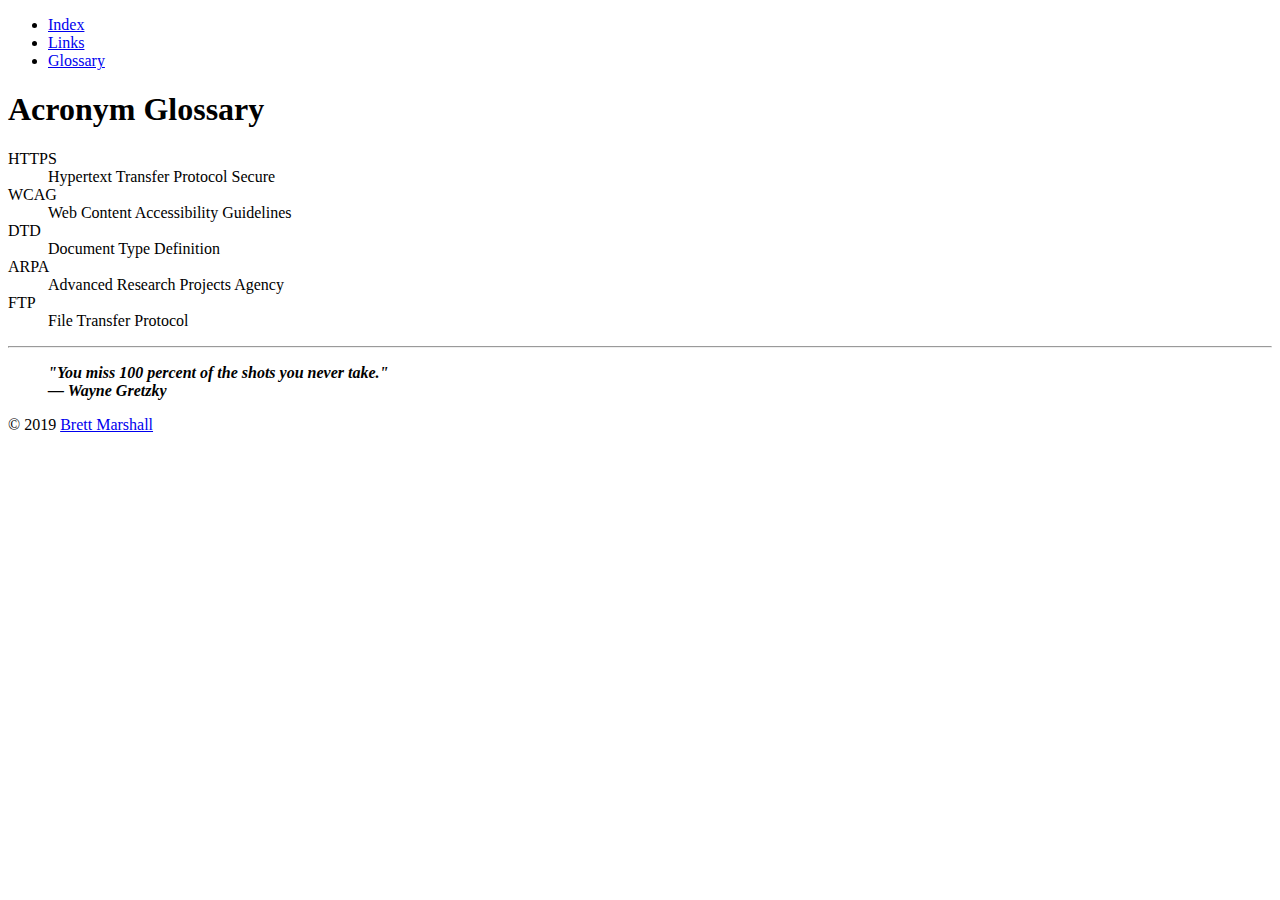
==== glossary.html @ c6f4784b "Finished v1" ====
<!DOCTYPE html>
<html>
<head>
    <title>Brett Marshal's CSD120 Website</title>
</head>

<body>
<header>
<nav>
<ul>
    <li><a href="index.html">Index</a></li>
    <li><a href="links.html">Links</a></li>
    <li><a href="glossary">Glossary</a></li>
</ul>
</nav>
</header>
<main>
<h1>Acronym Glossary</h1>
<dl>
  <dt>HTTPS</dt>
  <dd>Hypertext Transfer Protocol Secure</dd>
  <dt>WCAG</dt>
  <dd>Web Content Accessibility Guidelines</dd>
  <dt>DTD</dt>
  <dd>Document Type Definition</dd>
  <dt>ARPA</dt>
  <dd>Advanced Research Projects Agency</dd>
  <dt>FTP</dt>
  <dd>File Transfer Protocol</dd>
</dl>
</main>
<footer>
<hr>
<blockquote>
 <b><i>"You miss 100 percent of the shots you never take."<br>
 &horbar; Wayne Gretzky</i></b>
</blockquote>

<p>&copy; 2019 <a href="mailto:Brett.Marshall@student.saultcollege.ca?subject=Messsage from CSD120 Website">Brett Marshall</a>

</footer>
</body>
</html>
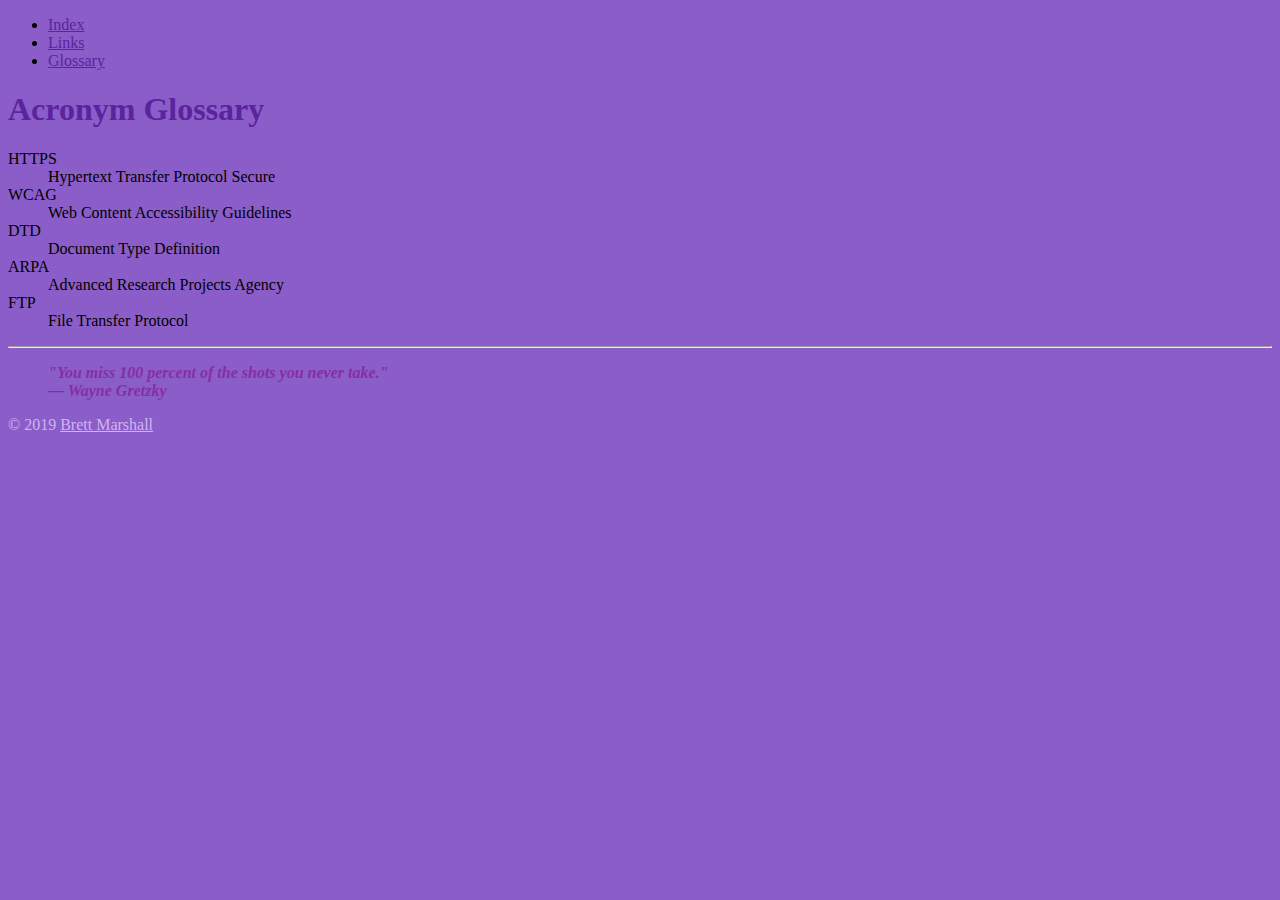
==== commit ad7cf214: "Added css and steps till 8" ====
--- a/glossary.html
+++ b/glossary.html
@@ -1,43 +1,48 @@
 <!DOCTYPE html>
-<html>
+<html lang="en">
 <head>
-    <title>Brett Marshal's CSD120 Website</title>
+    <meta charset="utf-8">
+    <link rel="stylesheet" href="styles/main.css">
+    <title>Brett Marshall's CSD120 Website</title>
 </head>
 
 <body>
-<header>
-<nav>
-<ul>
-    <li><a href="index.html">Index</a></li>
-    <li><a href="links.html">Links</a></li>
-    <li><a href="glossary">Glossary</a></li>
-</ul>
-</nav>
-</header>
+    <header>
+        <nav>
+            <ul>
+                <li><a href="index.html">Index</a></li>
+                <li><a href="links.html">Links</a></li>
+                <li><a href="glossary.html">Glossary</a></li>
+            </ul>
+        </nav>
+    </header>
+    
 <main>
-<h1>Acronym Glossary</h1>
-<dl>
-  <dt>HTTPS</dt>
-  <dd>Hypertext Transfer Protocol Secure</dd>
-  <dt>WCAG</dt>
-  <dd>Web Content Accessibility Guidelines</dd>
-  <dt>DTD</dt>
-  <dd>Document Type Definition</dd>
-  <dt>ARPA</dt>
-  <dd>Advanced Research Projects Agency</dd>
-  <dt>FTP</dt>
-  <dd>File Transfer Protocol</dd>
-</dl>
+    <h1>Acronym Glossary</h1>
+        <dl>
+            <dt>HTTPS</dt>
+            <dd>Hypertext Transfer Protocol Secure</dd>
+            <dt>WCAG</dt>
+            <dd>Web Content Accessibility Guidelines</dd>
+            <dt>DTD</dt>
+            <dd>Document Type Definition</dd>
+            <dt>ARPA</dt>
+            <dd>Advanced Research Projects Agency</dd>
+            <dt>FTP</dt>
+            <dd>File Transfer Protocol</dd>
+        </dl>
 </main>
+
 <footer>
-<hr>
-<blockquote>
- <b><i>"You miss 100 percent of the shots you never take."<br>
- &horbar; Wayne Gretzky</i></b>
-</blockquote>
+    <hr>
+        <blockquote>
+            <span class="byline">
+                <b><i>"You miss 100 percent of the shots you never take."<br>
+                &horbar; Wayne Gretzky</i></b>
+            </span>
+        </blockquote>
+    <p id="page-copyright">&copy; 2019 <a href="mailto:Brett.Marshall@student.saultcollege.ca?subject=Messsage%20from%20CSD120%20Website">Brett Marshall</a></p>
+</footer>
 
-<p>&copy; 2019 <a href="mailto:Brett.Marshall@student.saultcollege.ca?subject=Messsage from CSD120 Website">Brett Marshall</a>
-
-</footer>
 </body>
 </html>--- a/styles/main.css
+++ b/styles/main.css
@@ -0,0 +1,26 @@
+@CHARSET "UTF-8";
+
+body {
+  background-color: #8B5DC8;
+}
+
+h1 {
+  color: #59249E;
+}
+
+a {
+  color: #CEB5F0;
+}
+
+nav a {
+    color: #59249E;
+}
+
+.byline {
+    opacity: 0.5;
+    color: purple;
+}
+
+#page-copyright {
+    color: #CEB5F0;
+}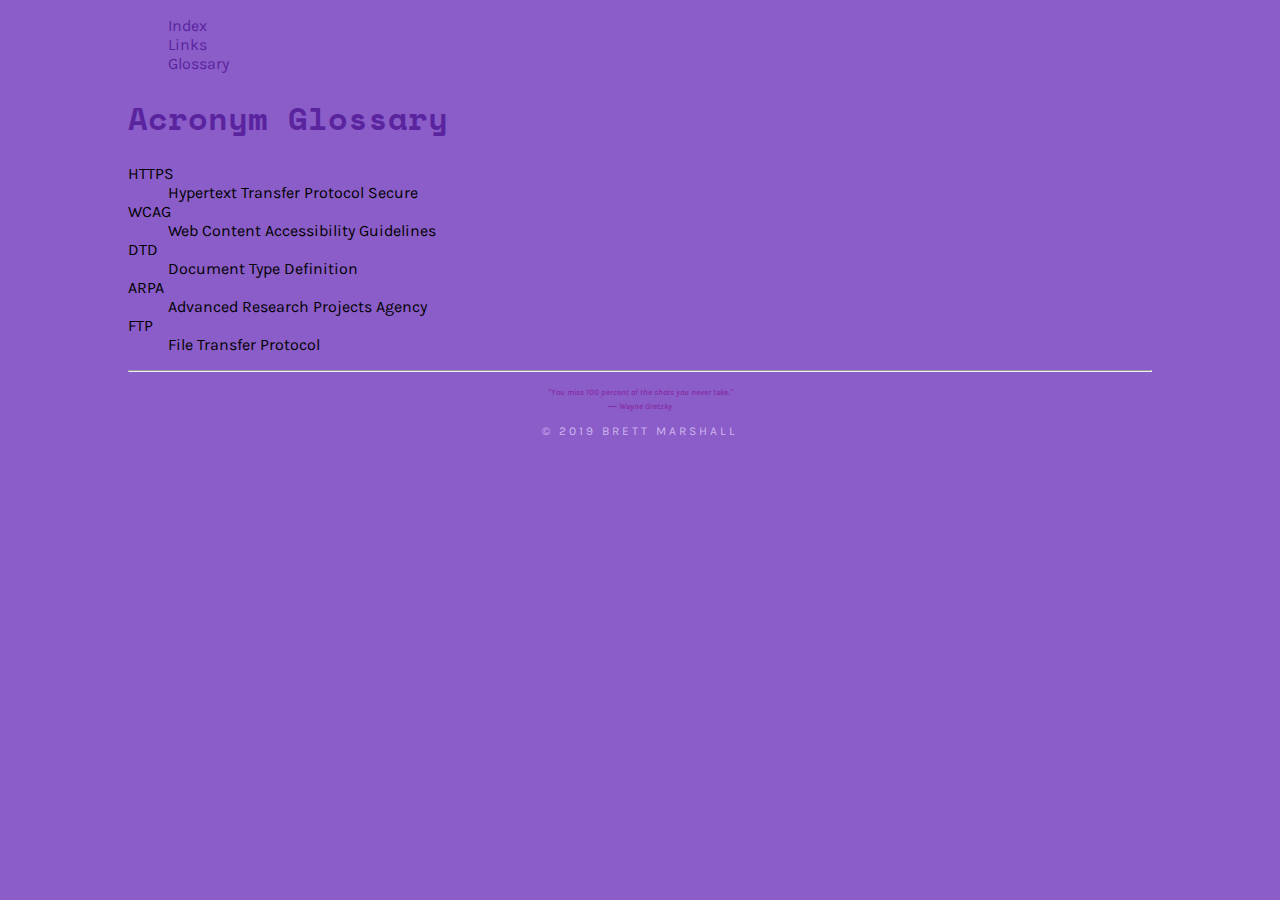
==== commit b68a01d7: "4.6" ====
--- a/glossary.html
+++ b/glossary.html
@@ -4,45 +4,54 @@
     <meta charset="utf-8">
     <link rel="stylesheet" href="styles/main.css">
     <title>Brett Marshall's CSD120 Website</title>
+    <link rel="apple-touch-icon" sizes="180x180" href="/apple-touch-icon.png">
+    <link rel="icon" type="image/png" sizes="32x32" href="/favicon-32x32.png">
+    <link rel="icon" type="image/png" sizes="16x16" href="/favicon-16x16.png">
+    <link rel="manifest" href="/site.webmanifest">
+    <meta name="msapplication-TileColor" content="#da532c">
+    <meta name="theme-color" content="#ffffff">
+    <link rel="icon" href="favicon.ico" type="image/x-icon">
+    <link href="https://fonts.googleapis.com/css?family=Karla%7CSpace+Mono&display=swap" rel="stylesheet">
 </head>
 
 <body>
-    <header>
-        <nav>
-            <ul>
-                <li><a href="index.html">Index</a></li>
-                <li><a href="links.html">Links</a></li>
-                <li><a href="glossary.html">Glossary</a></li>
-            </ul>
-        </nav>
-    </header>
-    
-<main>
-    <h1>Acronym Glossary</h1>
-        <dl>
-            <dt>HTTPS</dt>
-            <dd>Hypertext Transfer Protocol Secure</dd>
-            <dt>WCAG</dt>
-            <dd>Web Content Accessibility Guidelines</dd>
-            <dt>DTD</dt>
-            <dd>Document Type Definition</dd>
-            <dt>ARPA</dt>
-            <dd>Advanced Research Projects Agency</dd>
-            <dt>FTP</dt>
-            <dd>File Transfer Protocol</dd>
-        </dl>
-</main>
-
-<footer>
-    <hr>
-        <blockquote>
-            <span class="byline">
-                <b><i>"You miss 100 percent of the shots you never take."<br>
-                &horbar; Wayne Gretzky</i></b>
-            </span>
-        </blockquote>
-    <p id="page-copyright">&copy; 2019 <a href="mailto:Brett.Marshall@student.saultcollege.ca?subject=Messsage%20from%20CSD120%20Website">Brett Marshall</a></p>
-</footer>
-
+    <div id=width-wrap>
+        <header>
+            <nav>
+                <ul>
+                    <li><a href="index.html">Index</a></li>
+                    <li><a href="links.html">Links</a></li>
+                    <li><a href="glossary.html">Glossary</a></li>
+                </ul>
+            </nav>
+        </header>
+            
+        <main>
+            <h1>Acronym Glossary</h1>
+                <dl>
+                    <dt>HTTPS</dt>
+                    <dd>Hypertext Transfer Protocol Secure</dd>
+                    <dt>WCAG</dt>
+                    <dd>Web Content Accessibility Guidelines</dd>
+                    <dt>DTD</dt>
+                    <dd>Document Type Definition</dd>
+                    <dt>ARPA</dt>
+                    <dd>Advanced Research Projects Agency</dd>
+                    <dt>FTP</dt>
+                    <dd>File Transfer Protocol</dd>
+                </dl>
+        </main>
+        
+        <footer>
+            <hr>
+                <blockquote>
+                    <span class="byline">
+                        <b><i>"You miss 100 percent of the shots you never take."<br>
+                        &horbar; Wayne Gretzky</i></b>
+                    </span>
+                </blockquote>
+            <p id="page-copyright">&copy; 2019 <a href="mailto:Brett.Marshall@student.saultcollege.ca?subject=Messsage%20from%20CSD120%20Website">Brett Marshall</a></p>
+        </footer>
+    </div>
 </body>
 </html>--- a/styles/main.css
+++ b/styles/main.css
@@ -1,26 +1,65 @@
-@CHARSET "UTF-8";
+@charset "utf-8";
 
 body {
   background-color: #8B5DC8;
+  font-family: 'Karla', sans-serif;
 }
 
 h1 {
+  background-image: url("../images/gradient.png");  
+  background-repeat: repeat-x;
   color: #59249E;
+  font-family: 'Space Mono', monospace;
+}
+h2 {
+  background-image: url("../images/gradient.png");  
+  background-repeat: repeat-x;  
+  color: #59249E;
+  font-family: 'Karla', sans-serif;
 }
 
 a {
   color: #CEB5F0;
+  text-decoration: none;
 }
 
 nav a {
     color: #59249E;
+    
+}
+
+nav ul {
+    list-style: none;
 }
 
 .byline {
-    opacity: 0.5;
     color: purple;
+    color: rgba(128,0,128,0.5);
+    font-size: 70%;
 }
 
 #page-copyright {
     color: #CEB5F0;
+    text-transform: uppercase;
+    letter-spacing: 3px;
+}
+
+.bio {
+    text-indent: 3em;
+}
+
+footer {
+  text-align: center;
+  font-size: 12px;
+  padding: 0em 0em 2em;
+}
+
+ul {
+    list-style-type: upper-roman;
+    }
+#width-wrap {
+    margin: 0 auto;   
+    width: 1024px;
+    padding: 0em 2em 3em;
+    border-color: 1px solid rgba(0,0,0,0.3)
 }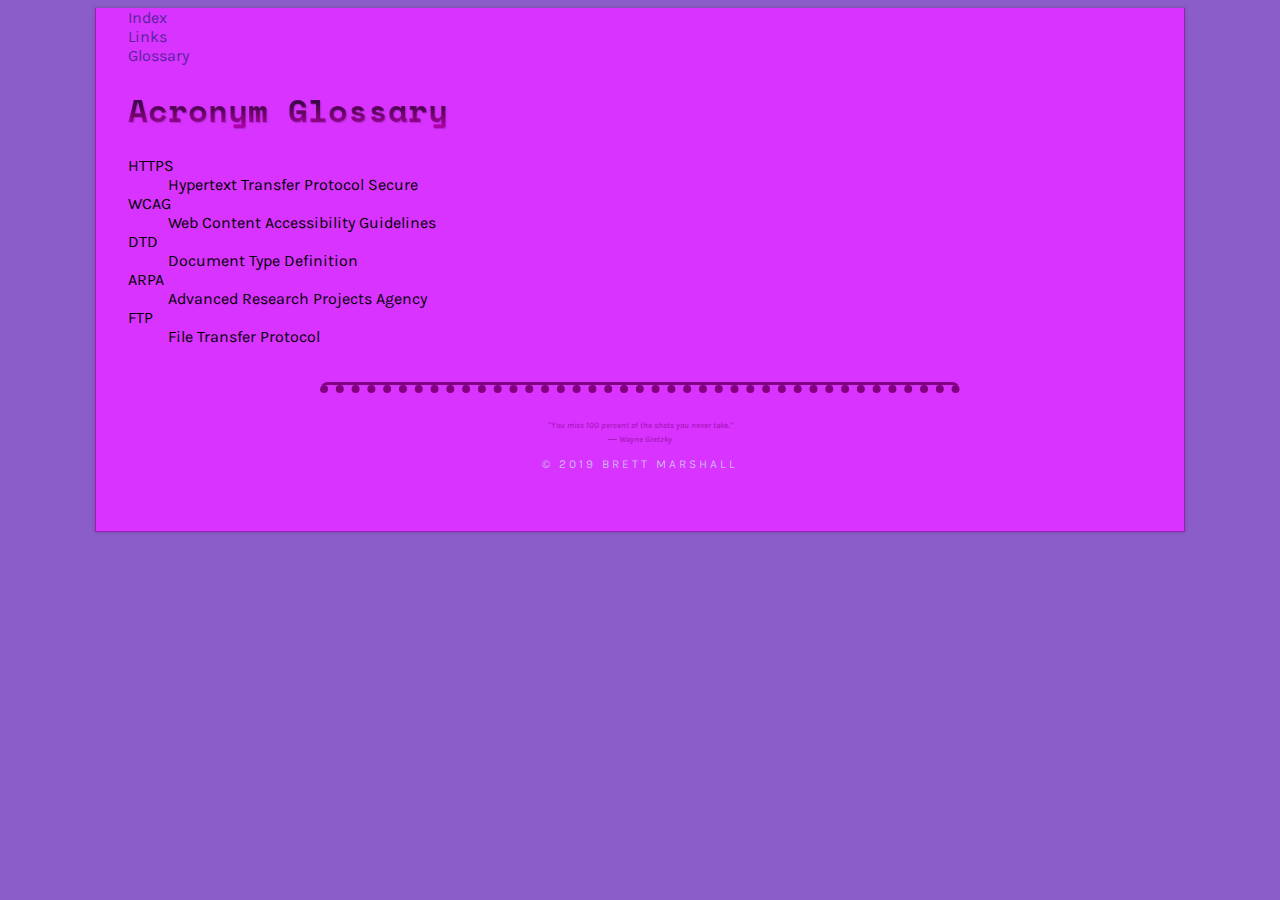
==== commit c4c624b0: "lab 4 comments" ====
--- a/glossary.html
+++ b/glossary.html
@@ -15,7 +15,7 @@
 </head>
 
 <body>
-    <div id=width-wrap>
+    <div class="width-wrap">
         <header>
             <nav>
                 <ul>
--- a/styles/main.css
+++ b/styles/main.css
@@ -1,31 +1,32 @@
 @charset "utf-8";
 
 body {
-  background-color: #8B5DC8;
-  font-family: 'Karla', sans-serif;
+    background-color: #8B5DC8;
+    font-family: 'Karla', sans-serif;
 }
 
 h1 {
-  background-image: url("../images/gradient.png");  
-  background-repeat: repeat-x;
-  color: #59249E;
-  font-family: 'Space Mono', monospace;
+    background-image: url("../images/gradient.png");
+    background-repeat: repeat-x;
+    color: #59249E;
+    font-family: 'Space Mono', monospace;
 }
+
 h2 {
-  background-image: url("../images/gradient.png");  
-  background-repeat: repeat-x;  
-  color: #59249E;
-  font-family: 'Karla', sans-serif;
+    background-image: url("../images/gradient.png");
+    background-repeat: repeat-x;
+    color: #59249E;
+    font-family: 'Karla', sans-serif;
 }
 
 a {
-  color: #CEB5F0;
-  text-decoration: none;
+    color: #CEB5F0;
+    text-decoration: none;
 }
 
 nav a {
     color: #59249E;
-    
+
 }
 
 nav ul {
@@ -34,7 +35,7 @@
 
 .byline {
     color: purple;
-    color: rgba(128,0,128,0.5);
+    color: rgba(128, 0, 128, 0.5);
     font-size: 70%;
 }
 
@@ -49,17 +50,62 @@
 }
 
 footer {
-  text-align: center;
-  font-size: 12px;
-  padding: 0em 0em 2em;
+    text-align: center;
+    font-size: 12px;
+    padding: 0 0 2em 0;
+    margin-bottom: 2em;
 }
 
 ul {
     list-style-type: upper-roman;
-    }
-#width-wrap {
-    margin: 0 auto;   
-    width: 1024px;
-    padding: 0em 2em 3em;
-    border-color: 1px solid rgba(0,0,0,0.3)
+}
+
+.width-wrap {
+    margin-left: auto;
+    margin-right: auto;
+    max-width: 1024px;
+    background-color: #D833FF;
+    box-shadow: 0px 0px 4px rgba(0, 0, 0, 0.2);
+    padding: 0 2em 0 2em;
+    margin-bottom: 3em;
+    border: 1px solid rgba(0, 0, 0, 0.3);
+    border-top: none;
+    
+}
+
+header nav ul {
+    padding: 0;
+    margin: 0;
+}
+
+
+figure img {
+    box-shadow: 2px 2px 3px rgba(0, 0, 0, 0.5);
+}
+
+h1,
+h2,
+h3,
+h4,
+h5,
+h6 {
+    text-shadow: 1px 1px 1px rgba(0, 0, 0, 0.2);
+    background: rgb(2, 0, 36);
+    background: linear-gradient(180deg, rgba(2, 0, 36, 1) 0%, rgba(121, 9, 117, 1) 55%, rgba(255, 0, 249, 1) 100%);
+    color: transparent;
+    -webkit-background-clip: text;
+    background-clip: text;
+}
+
+footer hr {
+    min-width: 300px;
+    width: 50vw;
+    margin-top: 3em;
+    margin-bottom: 2em;
+    border-top: 3px solid purple;
+    border-bottom: 8px dotted purple;
+    border-left: none;
+    border-right: none;
+    border-top-left-radius: 8px;
+    border-top-right-radius: 8px;
 }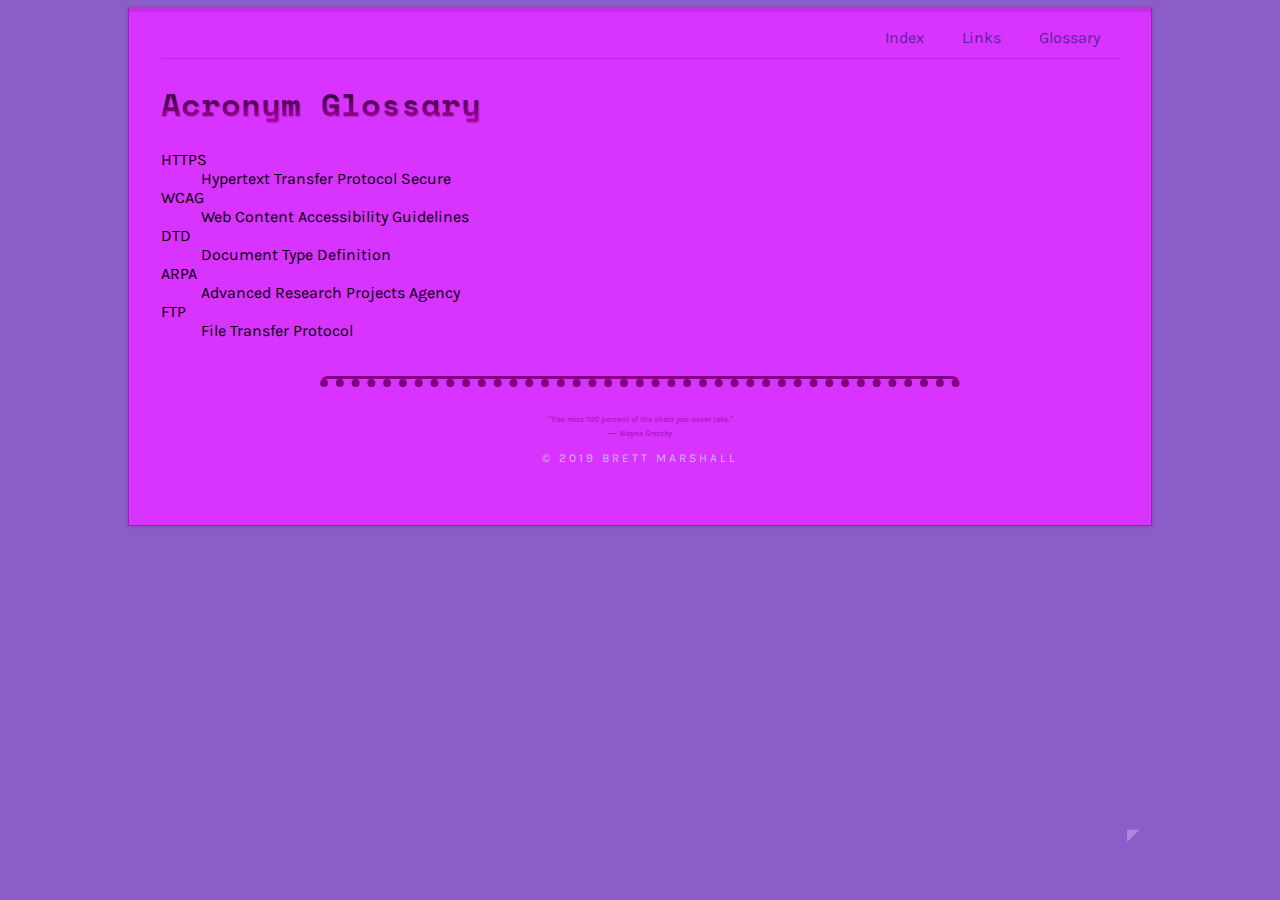
==== commit d22dd24c: "Merge pull request #4 from BrettMarshall16/lab5comments" ====
--- a/glossary.html
+++ b/glossary.html
@@ -16,7 +16,7 @@
 
 <body>
     <div class="width-wrap">
-        <header>
+        <header id="top">
             <nav>
                 <ul>
                     <li><a href="index.html">Index</a></li>
@@ -52,6 +52,9 @@
                 </blockquote>
             <p id="page-copyright">&copy; 2019 <a href="mailto:Brett.Marshall@student.saultcollege.ca?subject=Messsage%20from%20CSD120%20Website">Brett Marshall</a></p>
         </footer>
+        <div class="back-to-top">
+        <a href="#top">◤</a>
+        </div>
     </div>
 </body>
 </html>--- a/styles/main.css
+++ b/styles/main.css
@@ -26,11 +26,34 @@
 
 nav a {
     color: #59249E;
-
+    padding-top:1em;
+    padding-bottom:0.5em;
+    margin-left:1em;
+    margin-right:1em;
+    border-top-width: 4px;
+    border-style:solid;
+    border-color:transparent;
+    display: block;
 }
 
 nav ul {
     list-style: none;
+    float:right;
+}
+
+nav li{
+    float:left;
+}
+
+header nav {
+    border-bottom: 1px dotted ;
+    border-bottom-color: rgba(0, 0, 0, .3);
+    margin-right:2em;
+    margin-left:2em;
+    margin-top:-4px;
+    height:auto;
+    border-width:auto;
+    overflow: auto;
 }
 
 .byline {
@@ -78,7 +101,6 @@
     margin: 0;
 }
 
-
 figure img {
     box-shadow: 2px 2px 3px rgba(0, 0, 0, 0.5);
 }
@@ -108,4 +130,52 @@
     border-right: none;
     border-top-left-radius: 8px;
     border-top-right-radius: 8px;
-}+}
+
+* {
+    box-sizing: border-box;
+}
+
+.mugshot{
+    position: relative;
+    float: right;
+    top: -1em;
+}
+.paperclip{
+    position: absolute;
+    top:-10px;
+    right:-7px;
+    background-image: url("../images/paperclip.png");
+    height:50px;
+    width:50px;
+    background-size: contain;   
+}
+
+.MyThreeFavorite {
+    clear: right;
+}
+
+header {
+    margin-right:-2em;
+    margin-left:-2em;
+    border-top: 4px solid;
+    border-color: rgba(0, 0, 0, 0.1)
+}
+
+nav a:hover {
+    border-top:4px solid red;
+}
+
+div .back-to-top {
+    text-align: right;
+    margin-right: -0.5em;
+    opacity: 0.5;
+}
+.back-to-top a {
+    position: fixed;
+    bottom:3.5em;
+}
+div .back-to-top:hover {
+    opacity: 1;
+}
+
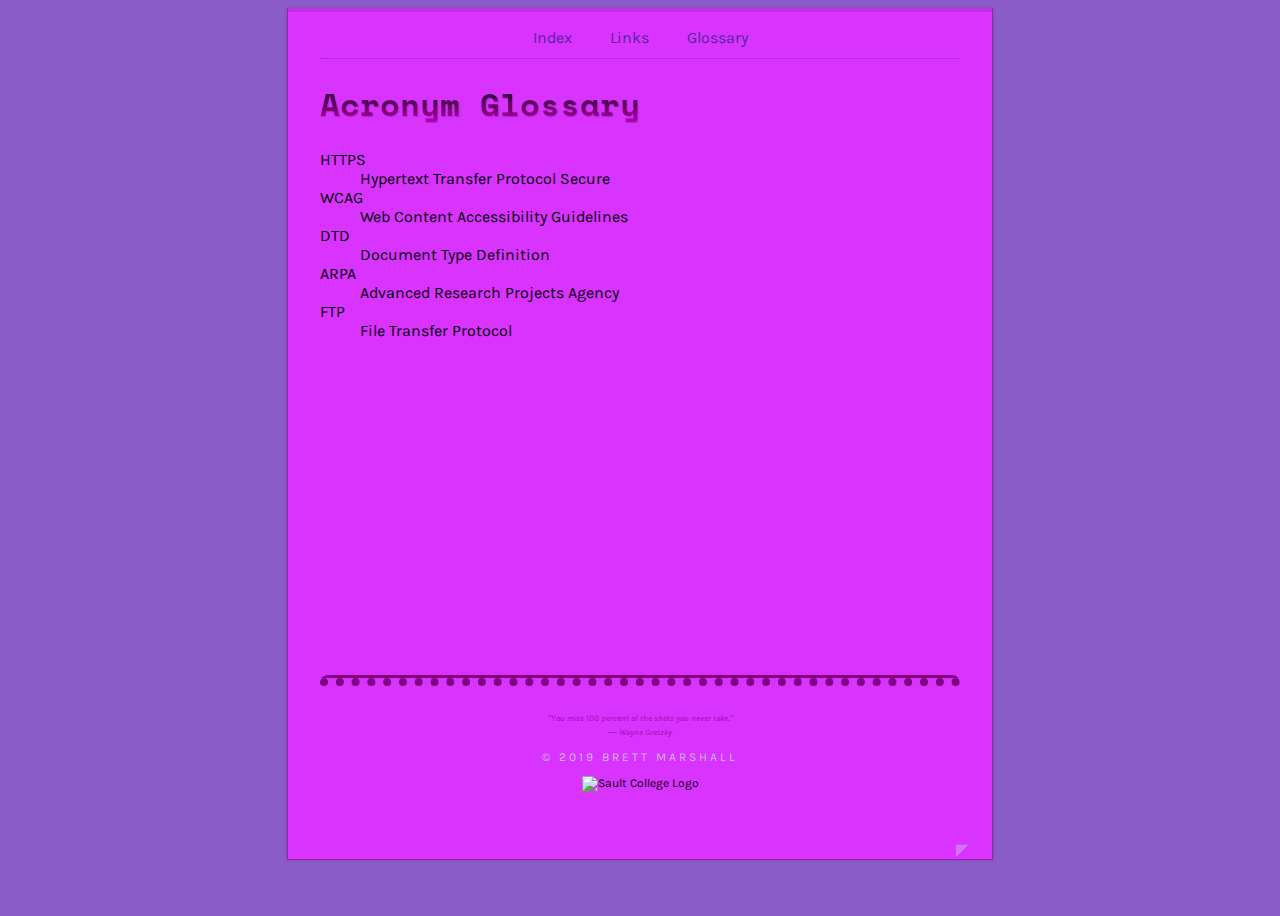
==== commit af796bde: "Merge 384800f7c93086c9cfc8b01db20ce741a0d44f2f into dc93d6b8b83824ac69658feb70954215225b1936" ====
--- a/glossary.html
+++ b/glossary.html
@@ -2,6 +2,7 @@
 <html lang="en">
 <head>
     <meta charset="utf-8">
+    <meta name="viewport" content="width=device-width, initial-scale=1.0">
     <link rel="stylesheet" href="styles/main.css">
     <title>Brett Marshall's CSD120 Website</title>
     <link rel="apple-touch-icon" sizes="180x180" href="/apple-touch-icon.png">
@@ -18,6 +19,8 @@
     <div class="width-wrap">
         <header id="top">
             <nav>
+                <input type="checkbox" id="burger" name="burger">
+                <label for="burger" class="burger"></label>
                 <ul>
                     <li><a href="index.html">Index</a></li>
                     <li><a href="links.html">Links</a></li>
@@ -27,19 +30,21 @@
         </header>
             
         <main>
-            <h1>Acronym Glossary</h1>
-                <dl>
-                    <dt>HTTPS</dt>
-                    <dd>Hypertext Transfer Protocol Secure</dd>
-                    <dt>WCAG</dt>
-                    <dd>Web Content Accessibility Guidelines</dd>
-                    <dt>DTD</dt>
-                    <dd>Document Type Definition</dd>
-                    <dt>ARPA</dt>
-                    <dd>Advanced Research Projects Agency</dd>
-                    <dt>FTP</dt>
-                    <dd>File Transfer Protocol</dd>
-                </dl>
+            <section class="glossary">
+                <h1>Acronym Glossary</h1>
+                    <dl>
+                        <dt>HTTPS</dt>
+                        <dd>Hypertext Transfer Protocol Secure</dd>
+                        <dt>WCAG</dt>
+                        <dd>Web Content Accessibility Guidelines</dd>
+                        <dt>DTD</dt>
+                        <dd>Document Type Definition</dd>
+                        <dt>ARPA</dt>
+                        <dd>Advanced Research Projects Agency</dd>
+                        <dt>FTP</dt>
+                        <dd>File Transfer Protocol</dd>
+                    </dl>
+            </section>
         </main>
         
         <footer>
@@ -51,6 +56,11 @@
                     </span>
                 </blockquote>
             <p id="page-copyright">&copy; 2019 <a href="mailto:Brett.Marshall@student.saultcollege.ca?subject=Messsage%20from%20CSD120%20Website">Brett Marshall</a></p>
+            <img class="sc-logo" 
+                    src="images/sc-logo.png" 
+                    sizes="70px" 
+                    srcset="images/sc-logo.png 70w, images/sc-logo@1.5x.png 105w, images/sc-logo@2x.png 140w, images/sc-logo@3x.png 210w, images/sc-logo@4x.png 280w" 
+                    alt="Sault College Logo">
         </footer>
         <div class="back-to-top">
         <a href="#top">◤</a>
--- a/styles/main.css
+++ b/styles/main.css
@@ -38,11 +38,8 @@
 
 nav ul {
     list-style: none;
-    float:right;
-}
-
-nav li{
-    float:left;
+    display: flex;
+    justify-content: center;
 }
 
 header nav {
@@ -51,8 +48,8 @@
     margin-right:2em;
     margin-left:2em;
     margin-top:-4px;
+    overflow: hidden;
     height:auto;
-    border-width:auto;
     overflow: auto;
 }
 
@@ -70,6 +67,7 @@
 
 .bio {
     text-indent: 3em;
+    grid-column: 1 / span 2;
 }
 
 footer {
@@ -77,6 +75,7 @@
     font-size: 12px;
     padding: 0 0 2em 0;
     margin-bottom: 2em;
+    margin-top: auto;
 }
 
 ul {
@@ -93,7 +92,8 @@
     margin-bottom: 3em;
     border: 1px solid rgba(0, 0, 0, 0.3);
     border-top: none;
-    
+    display: flex;
+    flex-direction: column;
 }
 
 header nav ul {
@@ -161,6 +161,7 @@
     border-top: 4px solid;
     border-color: rgba(0, 0, 0, 0.1)
 }
+    
 
 nav a:hover {
     border-top:4px solid red;
@@ -172,10 +173,207 @@
     opacity: 0.5;
 }
 .back-to-top a {
-    position: fixed;
     bottom:3.5em;
 }
 div .back-to-top:hover {
     opacity: 1;
 }
 
+main {
+    display: grid;
+    grid-template-columns: 1fr 1fr;
+    grid-column-gap: 2em;
+    
+}
+
+.glossary {
+    grid-column: 1 / span 2;
+}
+
+#useful-links {
+    grid-column: 1 / span 2;
+}
+
+body {
+    min-height: 100vh;
+    display: flex;
+}
+
+.gallery {
+    grid-column: 1 / span 2;
+    width: 100%;
+}
+
+.gallery-thumbnails {
+    display: grid;
+    grid-template-columns: 25% 25% 25% 25%;
+    width: 100%;
+}
+
+.gallery img {
+    width: 100%;
+    display: block;
+    filter: grayscale(100%);
+    -webkit-filter: grayscale(100%);
+}
+
+.gallery img:hover {
+    filter: none;
+    -webkit-filter: grayscale(0);
+}
+
+.row-span-2 {
+    grid-row: span 2;
+}
+
+.col-span-2 {
+    grid-column: span 2;
+}
+
+img {
+    max-width: 100%;
+    height: auto;
+}
+
+.table{
+    border-collapse: collapse;
+    background: rgba(0, 0, 0, 0.05);
+}
+table td,
+table th {
+    border-left: 3px solid #D833FF;
+    padding-top: 0.3em;
+    padding-right: 1em;
+    padding-bottom: 0.3em;
+    padding-left: 1em;
+    border-right: 3px solid #D833FF;
+    border-left: 3px solid #D833FF;
+}
+table .space{
+    border-left: 3px solid #D833FF;
+}
+.table .dark{
+    background: rgba(0, 0, 0, 0.1);
+}
+.table .second{
+    border-top: 3px solid #D833FF;
+}
+.survey{
+    grid-column: span 2;
+    
+}
+
+form {
+    display: Grid;
+}
+form label {
+    margin-top: 1em;
+    margin-bottom: 0.5em;
+}
+.submit{
+    margin-top:1em;
+    justify-self: end;
+    font-size: 24px;
+    padding-top: 1em;
+    padding-bottom: 1em;
+    padding-right: 2em;
+    padding-left: 2em;
+    border: 2px solid purple;
+    background: purple;
+}
+
+input[type="checkbox"]{
+         display: none; 
+    }
+
+@media screen and (max-width: 768px) {
+    footer hr{
+        display: none;
+    }
+    
+    .paperclip{
+        display: none;
+    }
+    
+    .mugshot{
+        float: none;
+        margin-top: 0;
+        margin-left: 0;
+        margin-right: 0;
+    }
+    
+    main{
+        display: block;
+    }
+    
+    .row-span-2 {
+        grid-row: span 1;
+    }
+
+    .col-span-2 {
+        grid-column: span 1;
+    }
+    
+    header nav ul{
+        height: 0;
+        flex-direction: column;
+        text-align: center;
+        margin-top: 1em;
+        margin-bottom: 1em;
+        overflow: hidden;
+        transition: all 500ms ease-in-out ;
+    }
+    
+    nav a{
+        border: 0;
+    }
+    
+    nav a:hover{
+        border: 0;
+        text-decoration: underline;
+    }
+    .burger{
+        display: block;
+        width: 40px;
+        height: 25px;
+        margin-left: auto;
+        margin-right: auto;
+        border-top: 5px solid black;
+        cursor: pointer;
+        position: relative;
+        margin-top: 1em;
+    }
+    .burger::before {
+        content: "";
+        width: 40px;
+        border-top: 5px solid black;
+        position: absolute;
+        top: 5px;
+    }
+    .burger::after {
+        content: "";
+        width: 40px;
+        border-top: 5px solid black;
+        position: absolute;
+        top: 15px;
+    }
+
+    .burger,
+    .burger::after,
+    .burger::before {
+        transition: all 200ms ease ;
+    }
+
+    input[type=checkbox]:checked ~ ul{
+        height: 110px;
+    }
+    input[id=burger]:checked ~ .burger {
+        transform: rotate(45deg) translate(5px, 10px);
+    }
+    input[id=burger]:checked ~ .burger::before {
+        opacity: 0;
+    }
+    input[id=burger]:checked ~ .burger::after {
+        transform: rotate(-90deg) translate(20px, 0px);
+    }
+}